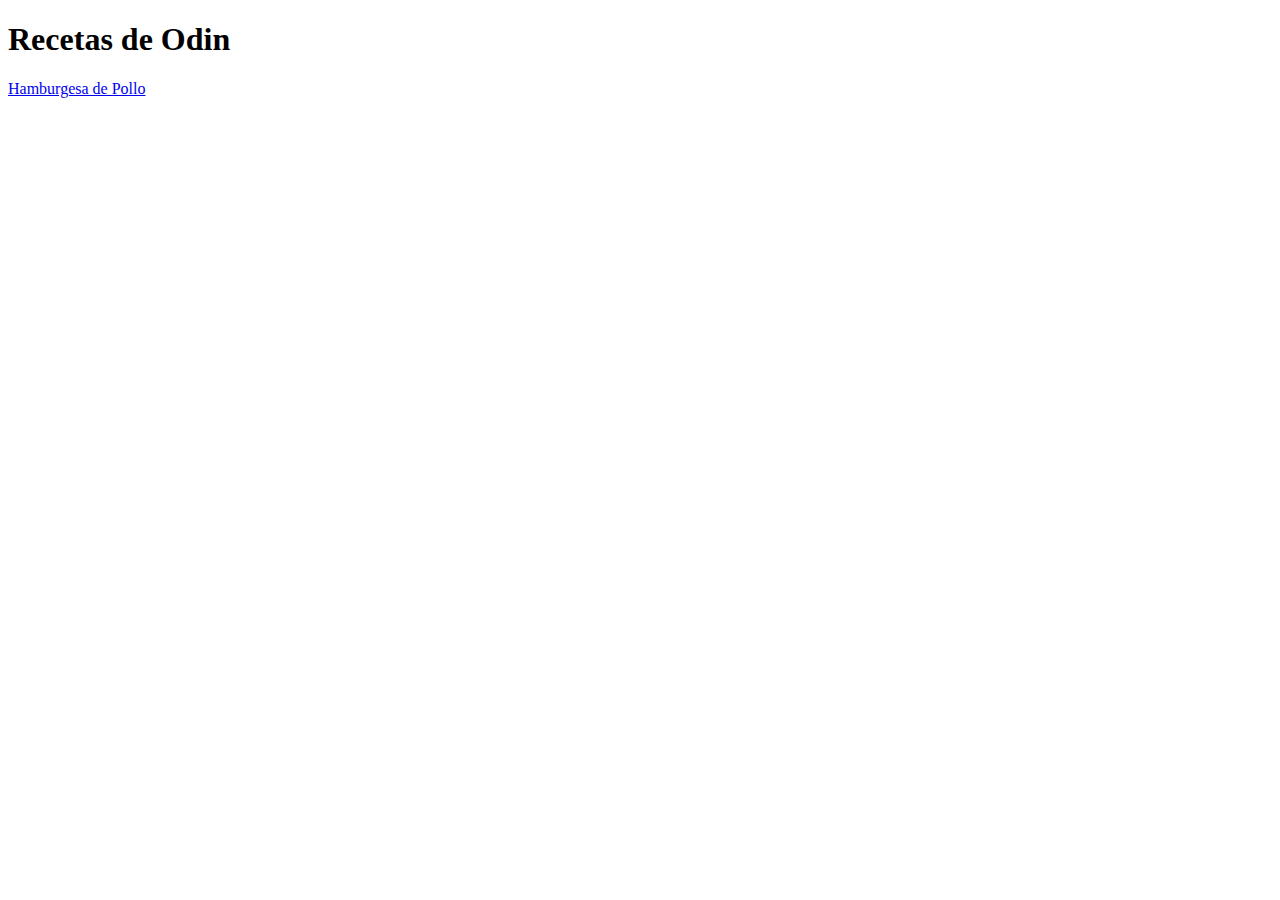
==== index.html @ 6fd29565 "Creación de recipe chicken burger e index" ====
<!DOCTYPE html>
<html lang="es">
    <head>
        <meta charset="UTF-8">
        <title>Recetas</title>
    </head>
    <body>
        <h1>Recetas de Odin</h1>

        <a href="./recipes/chicken burger.html">Hamburgesa de Pollo</a>
    </body>
</html>
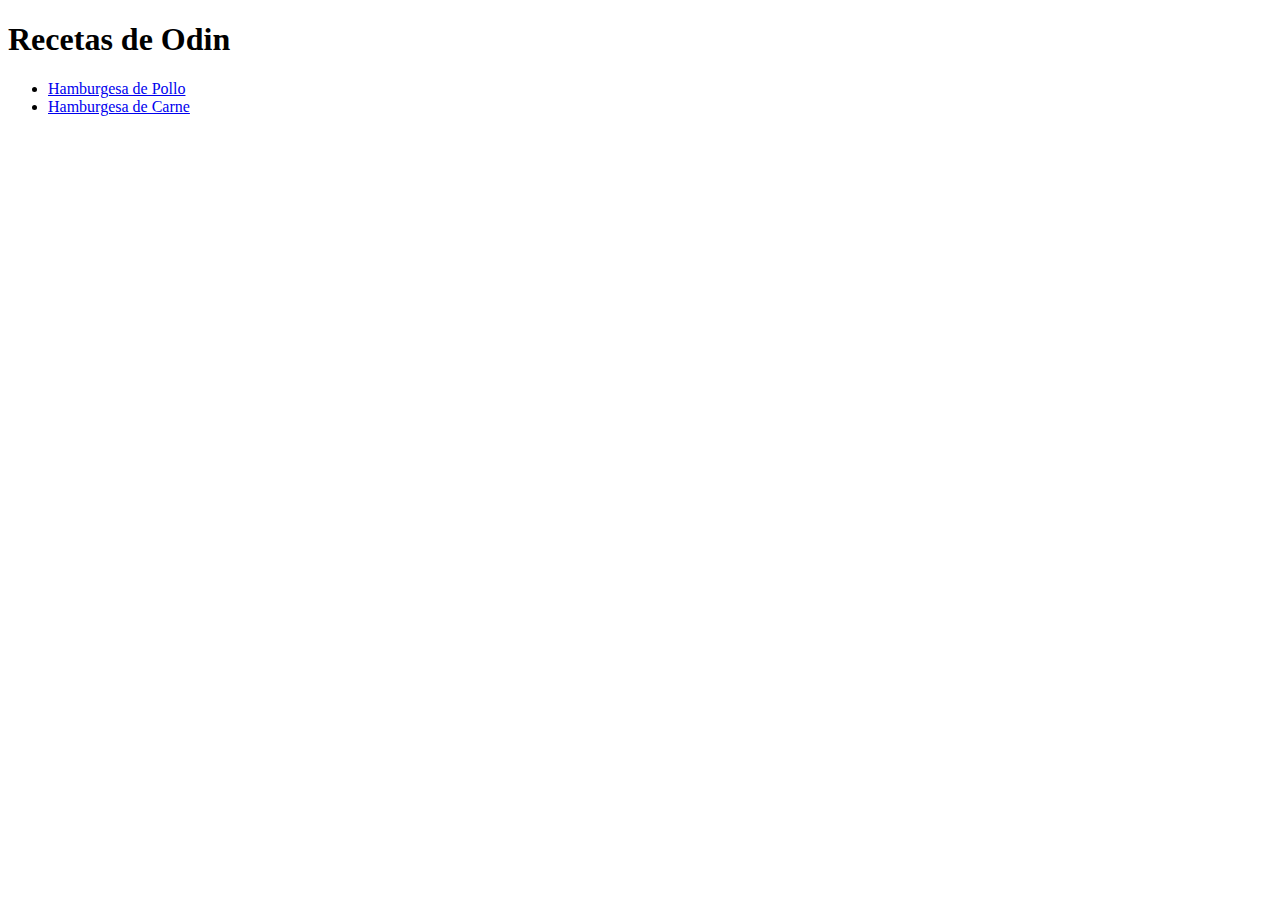
==== commit 18cacc1e: "Creación de recipe meat burger" ====
--- a/index.html
+++ b/index.html
@@ -1,12 +1,17 @@
 <!DOCTYPE html>
 <html lang="es">
-    <head>
-        <meta charset="UTF-8">
-        <title>Recetas</title>
-    </head>
-    <body>
-        <h1>Recetas de Odin</h1>
+<head>
+    <meta charset="UTF-8">
+    <title>Recetas</title>
+</head>
+<body>
+    <h1>Recetas de Odin</h1>
 
-        <a href="./recipes/chicken burger.html">Hamburgesa de Pollo</a>
-    </body>
+    <ul>
+        <li><a href="./recipes/chicken burger.html">Hamburgesa de Pollo</a></li>
+        <li><a href="./recipes/meat burger.html">Hamburgesa de Carne</a></li>
+    </ul>
+    
+
+</body>
 </html>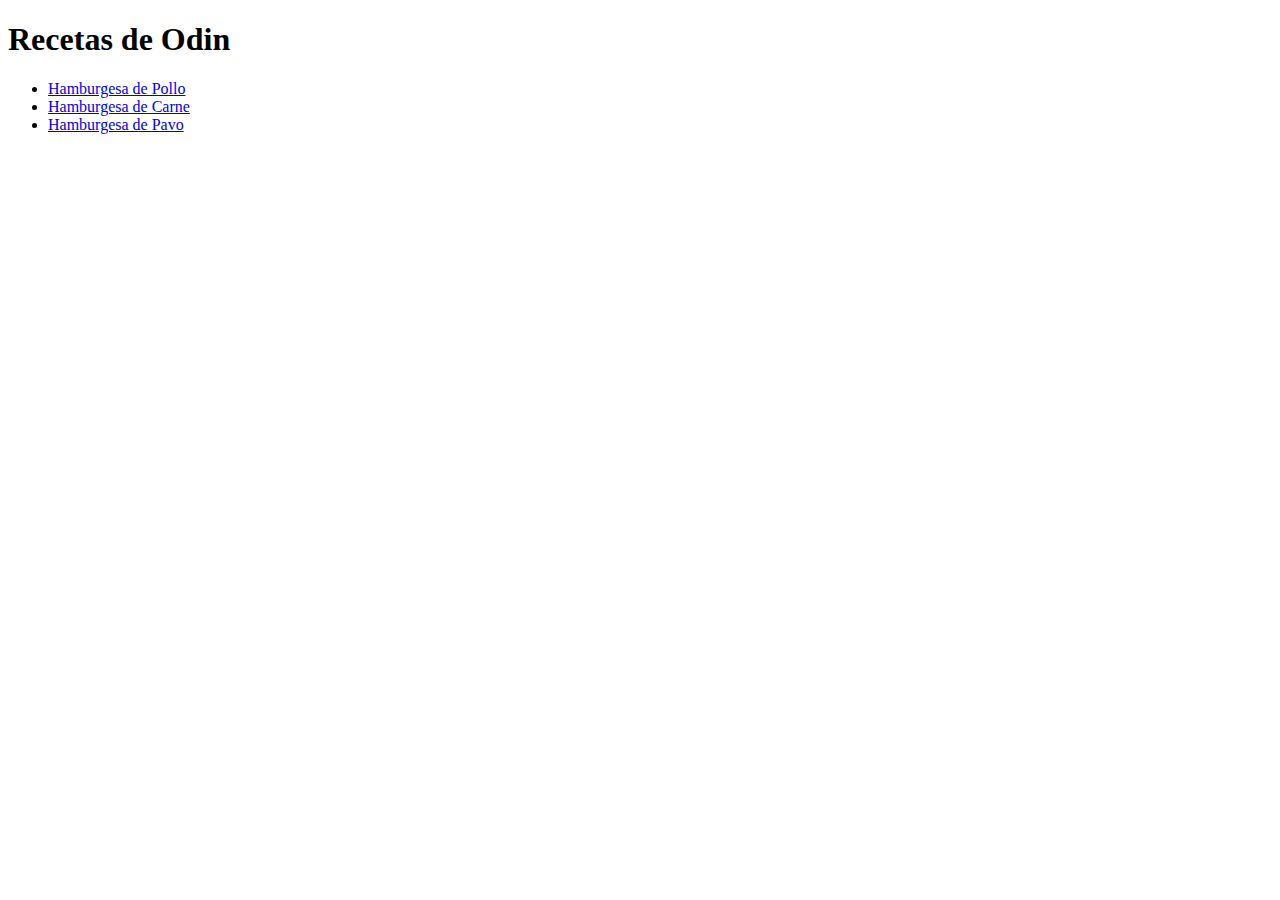
==== commit b77f2cce: "Creación de recipe turkey burger y finalización" ====
--- a/index.html
+++ b/index.html
@@ -8,8 +8,9 @@
     <h1>Recetas de Odin</h1>
 
     <ul>
-        <li><a href="./recipes/chicken burger.html">Hamburgesa de Pollo</a></li>
-        <li><a href="./recipes/meat burger.html">Hamburgesa de Carne</a></li>
+        <li><a href="./recipes/chickenburger.html">Hamburgesa de Pollo</a></li>
+        <li><a href="./recipes/meatburger.html">Hamburgesa de Carne</a></li>
+        <li><a href="./recipes/turkeyburger.html">Hamburgesa de Pavo</a></li>
     </ul>
     
 
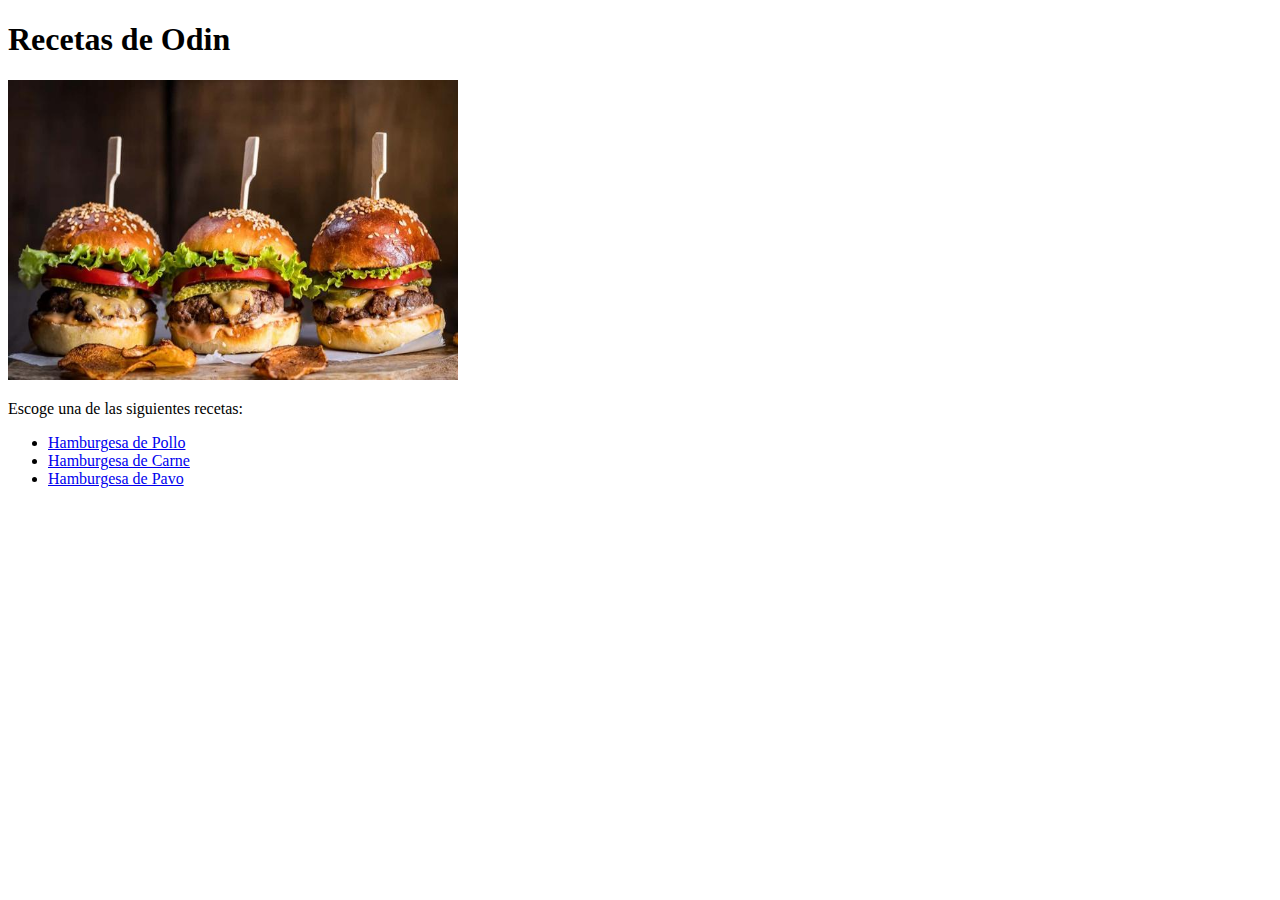
==== commit 47d243b0: "Creación de links volver al menú principal" ====
--- a/index.html
+++ b/index.html
@@ -7,6 +7,11 @@
 <body>
     <h1>Recetas de Odin</h1>
 
+    <img src="./img/imgmain.jpg" alt="Imagen principal donde se encuentran varias hamburguesas atravesadas" height="300" width="450">
+
+    <p>
+        Escoge una de las siguientes recetas:
+    </p>
     <ul>
         <li><a href="./recipes/chickenburger.html">Hamburgesa de Pollo</a></li>
         <li><a href="./recipes/meatburger.html">Hamburgesa de Carne</a></li>
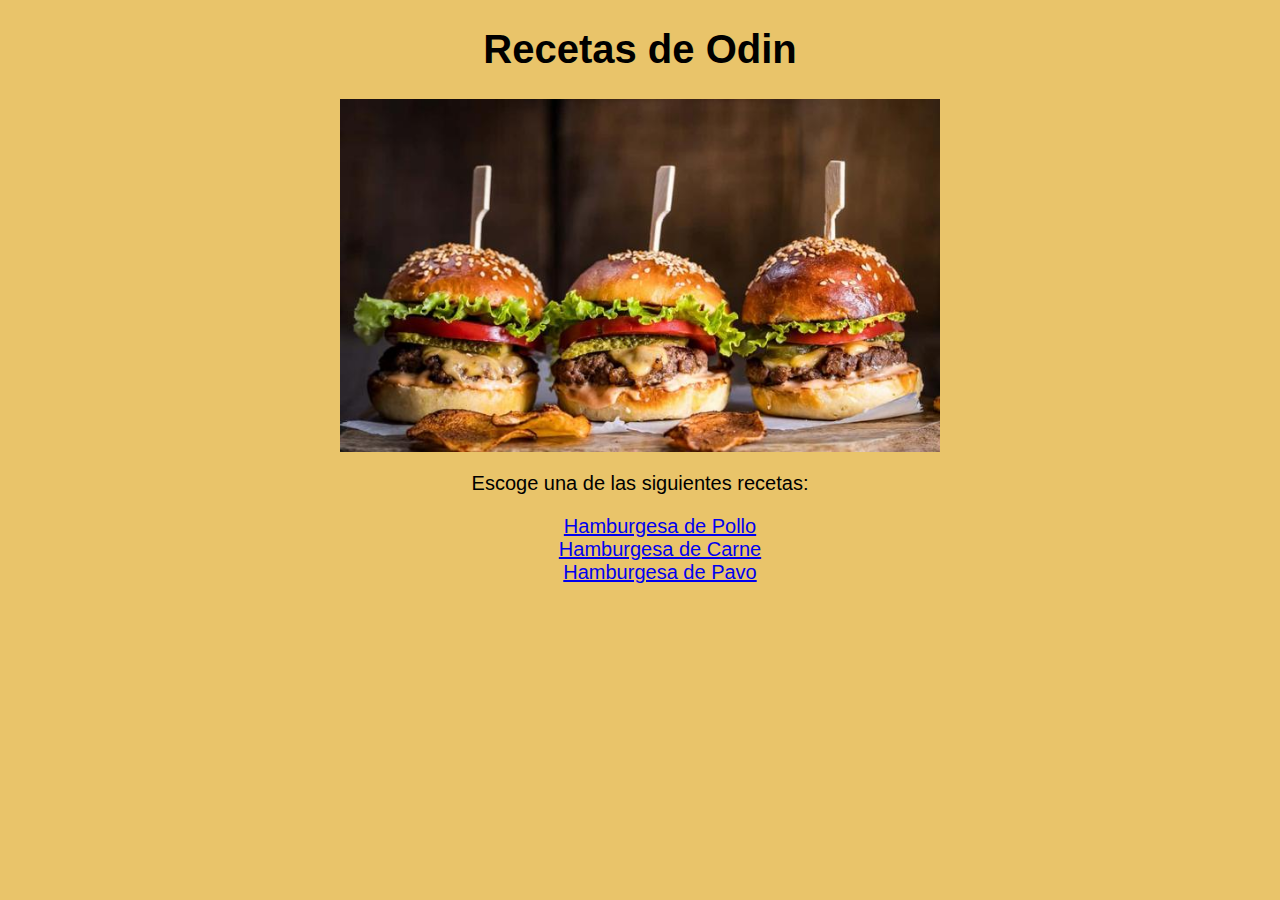
==== commit 273e2e56: "Finalización CSS basico recipes" ====
--- a/index.html
+++ b/index.html
@@ -3,13 +3,15 @@
 <head>
     <meta charset="UTF-8">
     <title>Recetas</title>
+    <link rel="stylesheet" href="style.css">
 </head>
 <body>
     <h1>Recetas de Odin</h1>
+    <div>
+        <img src="./img/imgmain.jpg" alt="Imagen principal donde se encuentran varias hamburguesas atravesadas" height="300" width="450">
+    </div>
 
-    <img src="./img/imgmain.jpg" alt="Imagen principal donde se encuentran varias hamburguesas atravesadas" height="300" width="450">
-
-    <p>
+    <p class="texto">
         Escoge una de las siguientes recetas:
     </p>
     <ul>
--- a/style.css
+++ b/style.css
@@ -0,0 +1,51 @@
+* {
+    background-color: rgb(233, 196, 106);
+    font-family: Impact, Haettenschweiler, 'Arial Narrow Bold', sans-serif;
+}
+
+h1 {
+    font-size: 40px;
+    font-weight: 900;
+    text-align: center;
+}
+
+h2 {
+    font-size: 30px;
+    font-weight: 500;
+    text-align: center;
+}
+
+div {
+    display: flex;
+    justify-content: center;
+}
+div img {
+    height: auto;
+    width: 600px;
+} 
+
+.texto {
+    text-align: center;
+    font-size: 20px;
+}
+
+ul {
+    text-align: center;
+    font-size: 20px;
+    list-style: none;
+}
+
+p {
+    text-align: center;
+    font-size: 20px;
+}
+
+.pasos {
+    font-size: 18px;
+    list-style:georgian;
+}
+
+div.volver {
+    font-size: 15px;
+    justify-content: right;
+}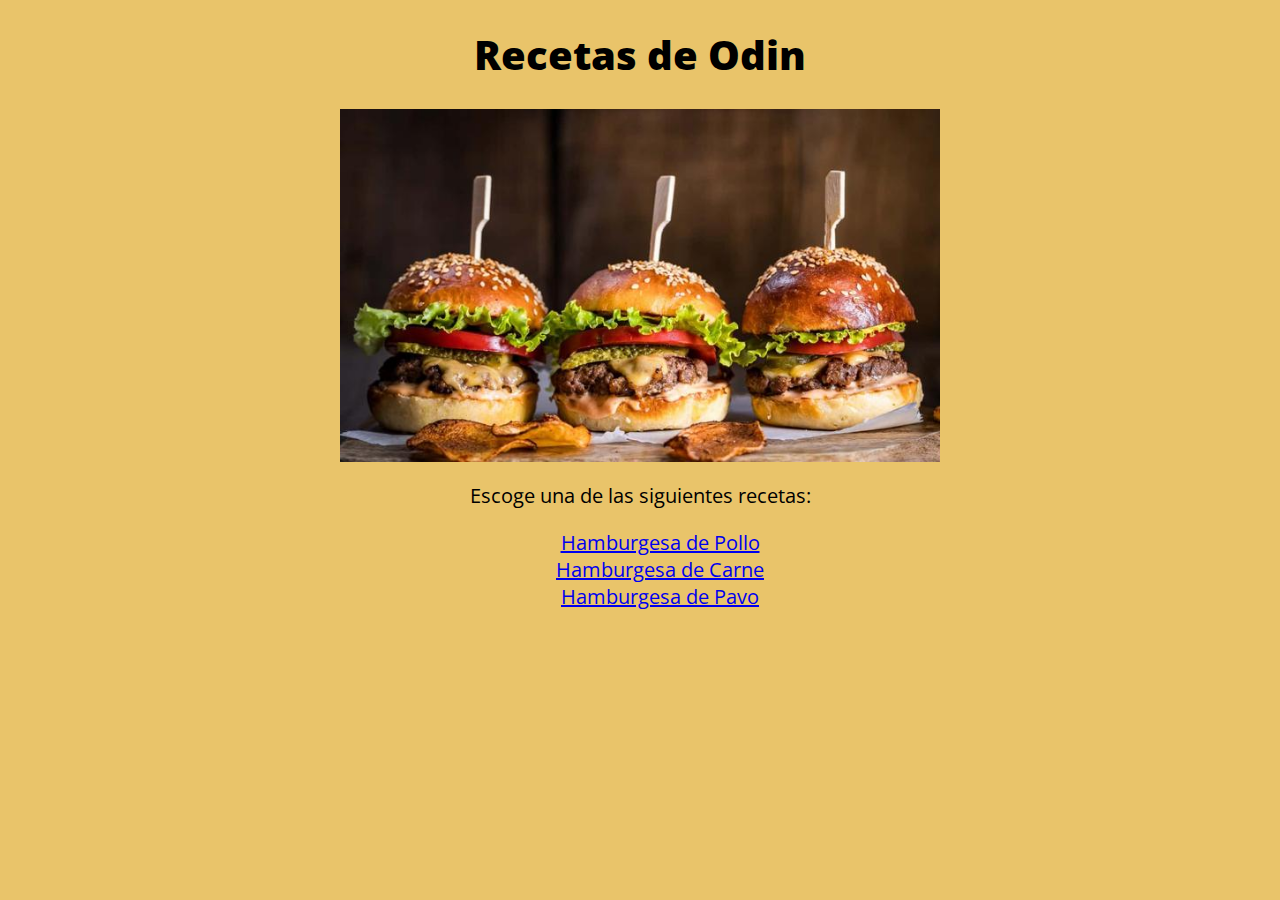
==== commit ad88aa47: "Añadir fuente de texto externa" ====
--- a/index.html
+++ b/index.html
@@ -4,6 +4,9 @@
     <meta charset="UTF-8">
     <title>Recetas</title>
     <link rel="stylesheet" href="style.css">
+    <link rel="preconnect" href="https://fonts.googleapis.com">
+    <link rel="preconnect" href="https://fonts.gstatic.com" crossorigin>
+    <link href="https://fonts.googleapis.com/css2?family=Open+Sans:ital,wght@0,300;0,400;0,700;1,300;1,400;1,700&display=swap" rel="stylesheet">
 </head>
 <body>
     <h1>Recetas de Odin</h1>
--- a/style.css
+++ b/style.css
@@ -1,6 +1,6 @@
 * {
     background-color: rgb(233, 196, 106);
-    font-family: Impact, Haettenschweiler, 'Arial Narrow Bold', sans-serif;
+    font-family: "Open Sans", "PT Sans", Calibri, Tahoma, sans-serif;
 }
 
 h1 {
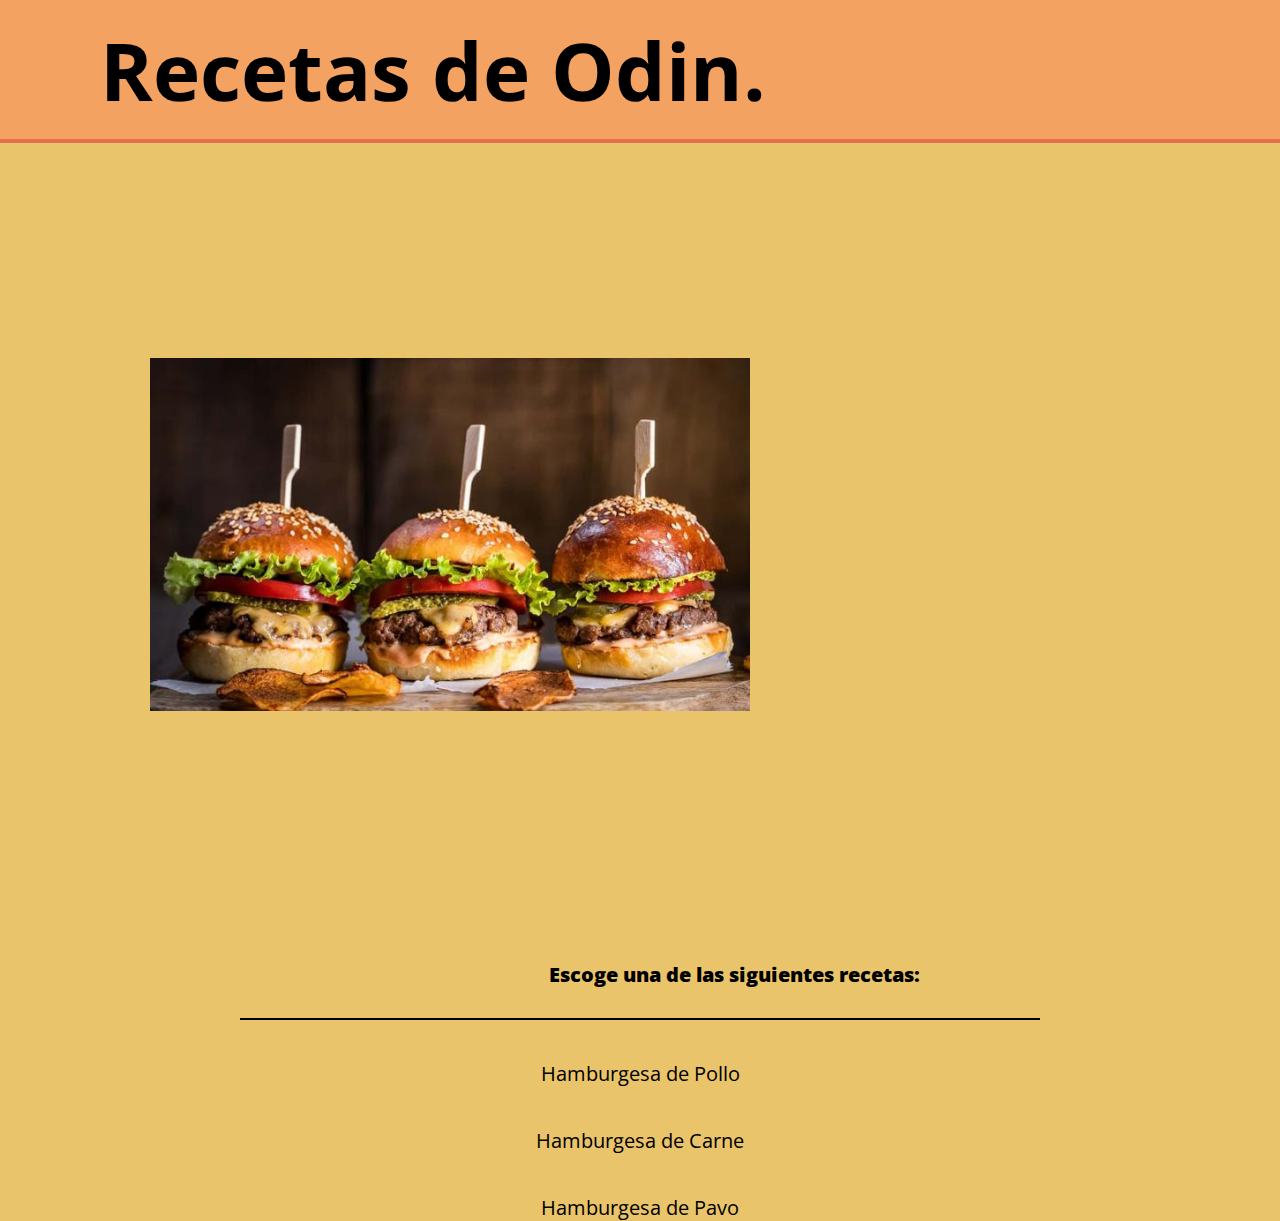
==== commit d1ea7de1: "Mejora con elementos CSS" ====
--- a/index.html
+++ b/index.html
@@ -9,15 +9,16 @@
     <link href="https://fonts.googleapis.com/css2?family=Open+Sans:ital,wght@0,300;0,400;0,700;1,300;1,400;1,700&display=swap" rel="stylesheet">
 </head>
 <body>
-    <h1>Recetas de Odin</h1>
+    <h1 class="index-title">Recetas de Odin.</h1>
     <div>
-        <img src="./img/imgmain.jpg" alt="Imagen principal donde se encuentran varias hamburguesas atravesadas" height="300" width="450">
+        <img class="index-img" src="./img/imgmain.jpg" alt="Imagen principal donde se encuentran varias hamburguesas atravesadas" height="300" width="450">
     </div>
 
-    <p class="texto">
+    <p class="index-texto">
         Escoge una de las siguientes recetas:
+        <hr class="index-hr">
     </p>
-    <ul>
+    <ul class="index-list">
         <li><a href="./recipes/chickenburger.html">Hamburgesa de Pollo</a></li>
         <li><a href="./recipes/meatburger.html">Hamburgesa de Carne</a></li>
         <li><a href="./recipes/turkeyburger.html">Hamburgesa de Pavo</a></li>
--- a/style.css
+++ b/style.css
@@ -1,27 +1,40 @@
-* {
+html {
+    box-sizing: border-box;
+    padding: 0;
+}
+
+*, *::before, *::after {
     background-color: rgb(233, 196, 106);
     font-family: "Open Sans", "PT Sans", Calibri, Tahoma, sans-serif;
+    box-sizing: inherit;
+    margin: 0;
+    padding: 0;
 }
 
 h1 {
-    font-size: 40px;
+    text-align: left;
+    border-bottom: #e76f51 solid 4px;
+    padding: 15px 100px;
+    font-size: 80px;
+    background-color: #f4a261;
+    width: auto;
+}
+
+h1.index-title {
+    background-color: #f4a261;
+}
+
+h2 {
+    font-size: 30px;
     font-weight: 900;
     text-align: center;
 }
 
-h2 {
-    font-size: 30px;
-    font-weight: 500;
-    text-align: center;
-}
-
-div {
-    display: flex;
-    justify-content: center;
-}
 div img {
     height: auto;
     width: 600px;
+    margin: 215px 0px 0 150px;
+    float: left;
 } 
 
 .texto {
@@ -40,7 +53,7 @@
     font-size: 20px;
 }
 
-.pasos {
+ol.pasos {
     font-size: 18px;
     list-style:georgian;
 }
@@ -48,4 +61,64 @@
 div.volver {
     font-size: 15px;
     justify-content: right;
+}
+
+.index-texto {
+    width: auto;
+    float: right;
+    margin: 250px 360px 30px;
+    font-weight: 900;
+}
+
+.index-hr {
+    border: 1px solid black;
+    width: 800px;
+    margin: 1em auto;
+}
+
+.index-list {
+    margin-top: 30px;
+}
+
+ul.index-list li {
+    margin-top: 40px;
+    color: black;
+}
+
+ul.index-list li a {
+    color:black;
+    text-decoration:wavy;
+}
+
+h2.description {
+    margin: 130px 450px 20px;
+    width: auto;
+    float: right;
+}
+
+p.description {
+    float: right;
+    margin: auto 142px 30px;
+    width: 800px;
+}
+
+h2.pasos {
+    margin: 50px;
+}
+
+ol.pasos {
+    padding-left: 30px;
+    padding-right: 5px;
+    margin-bottom: 30px;
+}
+
+ol.pasos li {
+    margin-bottom: 15px;
+}
+
+div.volver a {
+    color:black;
+    text-decoration:wavy;
+    float: right;
+    font-size: 20px;
 }